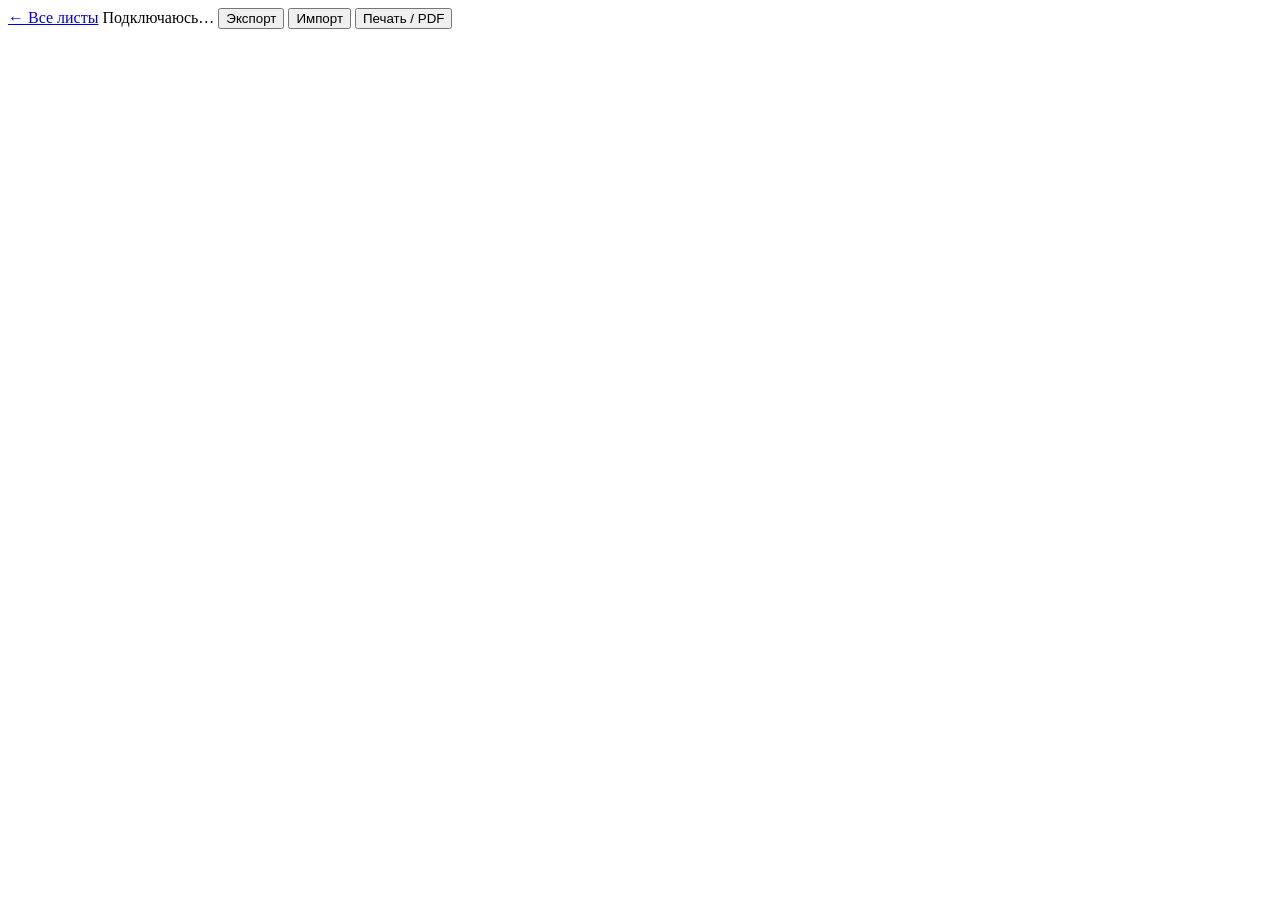
==== sheet.html @ b6b316ac "Add files via upload" ====
<!doctype html>
<html lang="ru">
<head>
<meta charset="utf-8">
<meta name="viewport" content="width=device-width,initial-scale=1,viewport-fit=cover">
<title>Лист — A Fistful of Darkness</title>
<link rel="preconnect" href="https://fonts.googleapis.com">
<link href="https://fonts.googleapis.com/css2?family=Special+Elite&family=Old+Standard+TT&family=Anton&display=swap" rel="stylesheet">
<link rel="stylesheet" href="css/style.css">
</head>
<body>
<div class="bar">
  <a class="btn ghost" id="back" href="index.html">← Все листы</a>
  <span class="status"><span class="dot" id="dot"></span><span id="st">Подключаюсь…</span></span>
  <span class="sp"></span>
  <button id="exp">Экспорт</button>
  <button id="imp">Импорт</button>
  <button id="prn" class="ghost">Печать / PDF</button>
  <input type="file" id="file" accept=".json,application/json" hidden>
</div>
<div class="stage"><div class="fit" id="fit"><div class="sheet" id="sheet"></div></div></div>
<script type="module" src="js/sheet.js"></script>
</body>
</html>
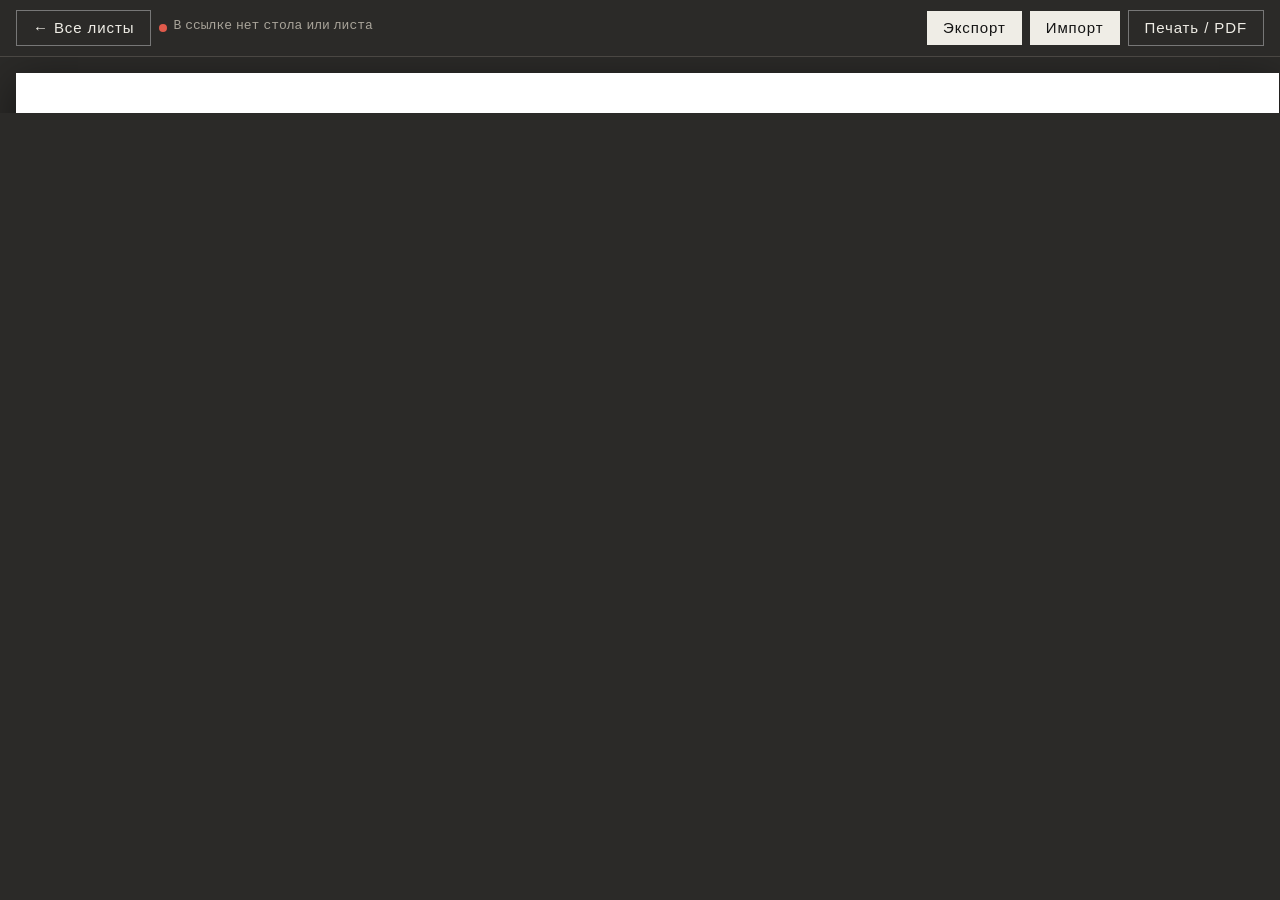
==== commit b1c883f9: "Update sheet.html" ====
--- a/sheet.html
+++ b/sheet.html
@@ -6,7 +6,7 @@
 <title>Лист — A Fistful of Darkness</title>
 <link rel="preconnect" href="https://fonts.googleapis.com">
 <link href="https://fonts.googleapis.com/css2?family=Special+Elite&family=Old+Standard+TT&family=Anton&display=swap" rel="stylesheet">
-<link rel="stylesheet" href="css/style.css">
+<link rel="stylesheet" href="style.css">
 </head>
 <body>
 <div class="bar">
@@ -19,6 +19,6 @@
   <input type="file" id="file" accept=".json,application/json" hidden>
 </div>
 <div class="stage"><div class="fit" id="fit"><div class="sheet" id="sheet"></div></div></div>
-<script type="module" src="js/sheet.js"></script>
+<script type="module" src="sheet.js"></script>
 </body>
 </html>
--- a/style.css
+++ b/style.css
@@ -0,0 +1,68 @@
+:root{
+  --bg:#2b2a28; --panel:#353330; --paper:#efede6; --ink:#141414; --muted:#a9a49a; --line:#4a4743;
+  --blood:#9b2a22; --ok:#7fae6a; --warn:#d6a24a;
+  --display:'Anton',Impact,'Arial Narrow',sans-serif;
+  --type:'Special Elite','Courier New',monospace;
+  --body:'Old Standard TT',Georgia,serif;
+  color-scheme:dark;
+}
+*{box-sizing:border-box}
+[hidden]{display:none!important}
+html,body{margin:0}
+body{background:var(--bg);color:var(--paper);font-family:var(--body);font-size:16px;line-height:1.45;min-height:100vh}
+a{color:var(--paper)}
+button,.btn{font-family:var(--display);letter-spacing:.06em;font-size:15px;padding:7px 16px;background:var(--paper);color:var(--ink);border:0;cursor:pointer;text-decoration:none;display:inline-block;line-height:1.3}
+button:hover,.btn:hover{background:#fff}
+button.ghost,.btn.ghost{background:transparent;color:var(--paper);border:1px solid #777}
+button.ghost:hover,.btn.ghost:hover{border-color:var(--paper)}
+button.danger{background:transparent;color:#e7a39b;border:1px solid #7a3a33}
+button:focus-visible,.btn:focus-visible,input:focus-visible,select:focus-visible{outline:2px solid var(--warn);outline-offset:2px}
+
+/* ---- Список ---- */
+.wrap{max-width:860px;margin:0 auto;padding-block:32px 64px;padding-left:max(16px,env(safe-area-inset-left,0px));padding-right:max(16px,env(safe-area-inset-right,0px))}
+.mast{display:flex;align-items:flex-end;justify-content:space-between;gap:16px;flex-wrap:wrap;border-bottom:2px solid var(--paper);padding-bottom:12px;margin-bottom:24px}
+.mast h1{font-family:var(--display);font-weight:400;font-size:clamp(34px,7vw,56px);line-height:.95;margin:0;letter-spacing:.02em;text-transform:uppercase}
+.mast small{display:block;font-family:var(--type);font-size:14px;color:var(--muted);letter-spacing:0;text-transform:none;margin-top:6px}
+.share{display:flex;gap:8px;align-items:center;flex-wrap:wrap}
+.share input{font-family:var(--type);font-size:13px;background:var(--panel);color:var(--paper);border:1px solid var(--line);padding:7px 8px;width:min(340px,100%)}
+h2{font-family:var(--display);font-weight:400;font-size:22px;letter-spacing:.06em;text-transform:uppercase;margin:32px 0 12px;color:var(--muted)}
+.list{display:grid;gap:10px}
+.row{display:grid;grid-template-columns:1fr auto;gap:12px;align-items:center;background:var(--panel);border-left:4px solid var(--paper);padding:12px 14px}
+.row.posse{border-left-color:var(--blood)}
+.row a.name{font-family:var(--type);font-size:20px;text-decoration:none;display:block;min-width:0;overflow-wrap:anywhere}
+.row a.name:hover{text-decoration:underline}
+.row .pb{font-family:var(--display);letter-spacing:.08em;font-size:13px;color:var(--muted);text-transform:uppercase}
+.row .actions{display:flex;gap:6px}
+.row button{font-size:12px;padding:5px 10px}
+.new{display:flex;gap:8px;flex-wrap:wrap;align-items:center;margin-top:14px}
+.new select{font-family:var(--type);font-size:15px;padding:7px 8px;background:var(--panel);color:var(--paper);border:1px solid var(--line)}
+.empty{font-family:var(--type);color:var(--muted);padding:12px 0}
+.note{font-family:var(--type);font-size:14px;color:var(--muted);max-width:62ch}
+.banner{background:#4a3a1c;color:#f2dfb4;font-family:var(--type);font-size:14px;padding:10px 14px;margin-bottom:20px}
+.hero{display:grid;gap:16px;justify-items:start;padding:24px 0}
+
+/* ---- Лист ---- */
+.bar{position:sticky;top:0;z-index:5;background:var(--bg);display:flex;gap:8px;align-items:center;flex-wrap:wrap;padding-block:10px;padding-left:max(16px,env(safe-area-inset-left,0px));padding-right:max(16px,env(safe-area-inset-right,0px));border-bottom:1px solid var(--line)}
+.bar .sp{flex:1}
+.status{font-family:var(--type);font-size:13px;color:var(--muted);display:flex;align-items:center;gap:6px}
+.dot{width:8px;height:8px;border-radius:50%;background:var(--muted)}
+.dot.ok{background:var(--ok)} .dot.warn{background:var(--warn)} .dot.bad{background:#e05a4b}
+.stage{padding-block:16px 40px;padding-left:max(16px,env(safe-area-inset-left,0px));padding-right:max(16px,env(safe-area-inset-right,0px));overflow:hidden}
+.fit{position:relative;margin:0 auto}
+.sheet{position:absolute;left:0;top:0;width:1263px;height:893px;background:#fff;box-shadow:0 10px 40px rgba(0,0,0,.5);overflow:hidden;transform-origin:0 0}
+.sheet img.bg{position:absolute;inset:0;width:100%;height:100%;display:block;user-select:none;pointer-events:none}
+.sheet input{position:absolute;background:transparent;border:0;padding:0 3px;line-height:1;color:var(--ink);font-family:var(--type);outline:none}
+.sheet input:focus{background:rgba(255,255,200,.35)}
+.mk{position:absolute;display:flex;align-items:center;justify-content:center;cursor:pointer;line-height:1;color:var(--ink)}
+.mk:hover{box-shadow:0 0 0 2px rgba(190,40,40,.55)}
+.toast{position:fixed;left:50%;bottom:calc(20px + env(safe-area-inset-bottom,0px));transform:translateX(-50%);background:var(--paper);color:var(--ink);font-family:var(--type);padding:8px 14px;z-index:10}
+
+@media print{
+  body{background:#fff}
+  .bar,.toast{display:none!important}
+  .stage{padding:0}
+  .fit{width:1263px!important;height:893px!important}
+  .sheet{transform:none!important;box-shadow:none}
+  @page{size:1263px 893px;margin:0}
+}
+@media (prefers-reduced-motion:reduce){*{transition:none!important}}
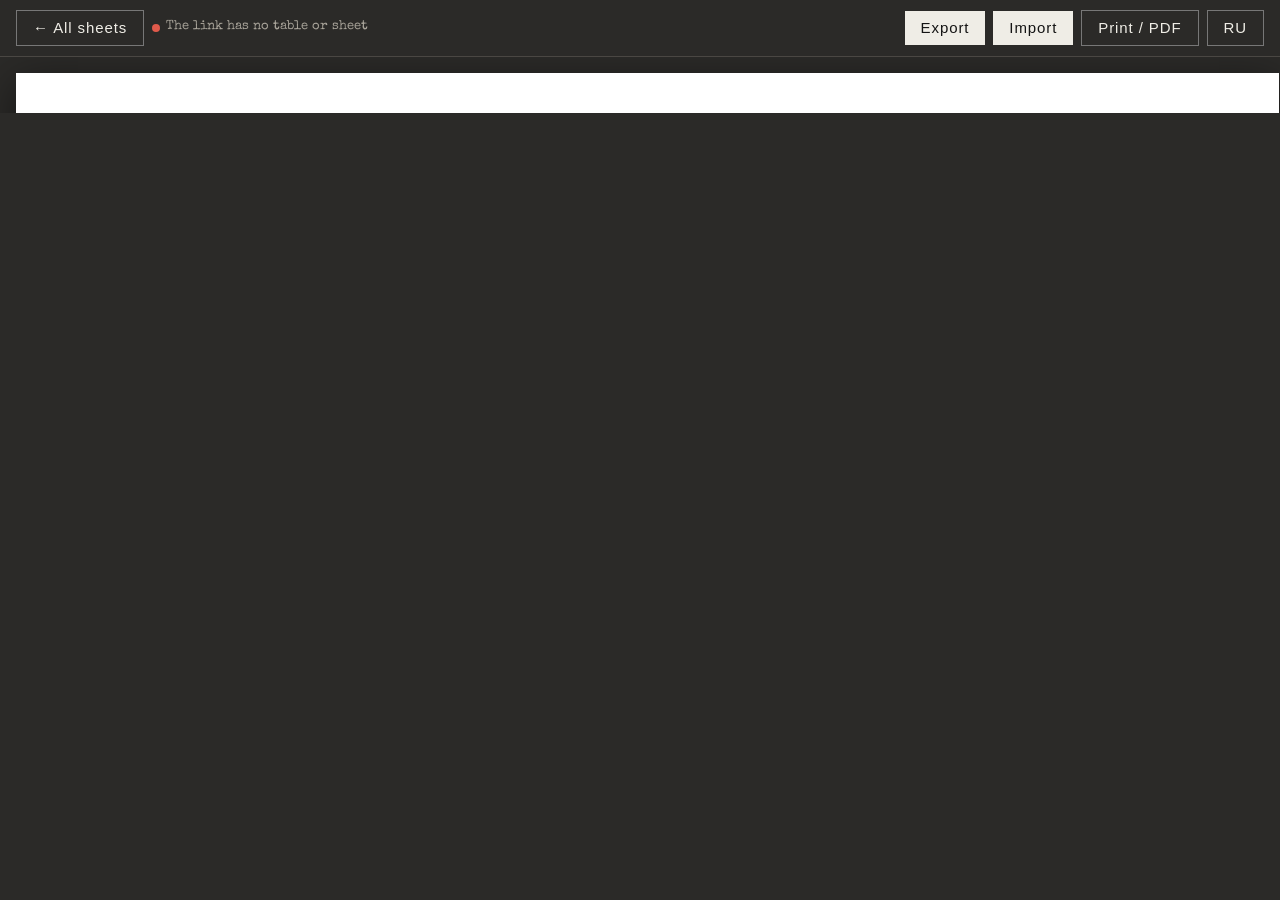
==== commit a76f5d06: "Add files via upload" ====
--- a/sheet.html
+++ b/sheet.html
@@ -3,19 +3,20 @@
 <head>
 <meta charset="utf-8">
 <meta name="viewport" content="width=device-width,initial-scale=1,viewport-fit=cover">
-<title>Лист — A Fistful of Darkness</title>
+<title>A Fistful of Darkness</title>
 <link rel="preconnect" href="https://fonts.googleapis.com">
 <link href="https://fonts.googleapis.com/css2?family=Special+Elite&family=Old+Standard+TT&family=Anton&display=swap" rel="stylesheet">
 <link rel="stylesheet" href="style.css">
 </head>
 <body>
 <div class="bar">
-  <a class="btn ghost" id="back" href="index.html">← Все листы</a>
-  <span class="status"><span class="dot" id="dot"></span><span id="st">Подключаюсь…</span></span>
+  <a class="btn ghost" id="back" href="index.html" data-i18n="back"></a>
+  <span class="status"><span class="dot" id="dot"></span><span id="st" data-i18n="connecting"></span></span>
   <span class="sp"></span>
-  <button id="exp">Экспорт</button>
-  <button id="imp">Импорт</button>
-  <button id="prn" class="ghost">Печать / PDF</button>
+  <button id="exp" data-i18n="export"></button>
+  <button id="imp" data-i18n="import"></button>
+  <button id="prn" class="ghost" data-i18n="print"></button>
+  <button id="lang" class="ghost"></button>
   <input type="file" id="file" accept=".json,application/json" hidden>
 </div>
 <div class="stage"><div class="fit" id="fit"><div class="sheet" id="sheet"></div></div></div>
--- a/style.css
+++ b/style.css
@@ -66,3 +66,5 @@
   @page{size:1263px 893px;margin:0}
 }
 @media (prefers-reduced-motion:reduce){*{transition:none!important}}
+.row select{font-family:var(--type);font-size:13px;padding:5px 6px;background:var(--bg);color:var(--paper);border:1px solid var(--line);max-width:46vw}
+.mast .share{align-items:center}
